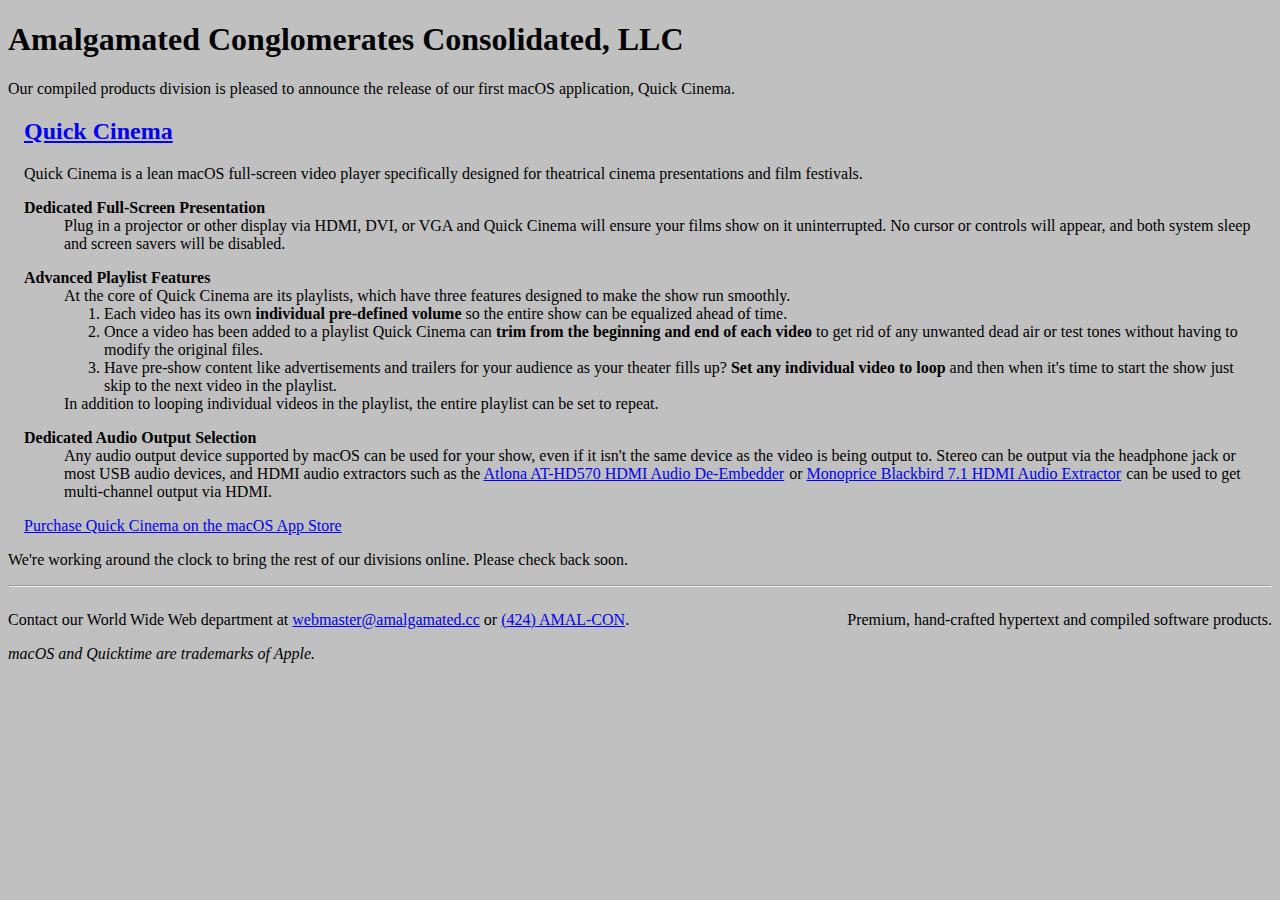
==== index.html @ 6578a2c4 "Validation improvements." ====
<!DOCTYPE html>
<html lang="en">

<head>
  <!-- <link href="https://fonts.googleapis.com/css?family=Teko:300,400,600" rel="stylesheet"> -->
  <!-- <link rel="stylesheet" type="text/css" href="https://cdnjs.cloudflare.com/ajax/libs/normalize/5.0.0/normalize.min.css"> -->
  <title>Amalgamated Conglomerates Consolidated, LLC</title>

  <style>
  body
  {
    background-color: #c0c0c0;
    font-family: "Times New Roman";
  }

  section.product
  {
    margin: 1em;
  }

  dt
  {
    font-weight: bold;
  }
  dd + dt
  {
    margin-top: 1em;
  }

  img
  {
    border: 0;
  }

  </style>

  <script>
  (function(i,s,o,g,r,a,m){i['GoogleAnalyticsObject']=r;i[r]=i[r]||function(){
  (i[r].q=i[r].q||[]).push(arguments)},i[r].l=1*new Date();a=s.createElement(o),
  m=s.getElementsByTagName(o)[0];a.async=1;a.src=g;m.parentNode.insertBefore(a,m)
  })(window,document,'script','https://www.google-analytics.com/analytics.js','ga');

  ga('create', 'UA-91669450-1', 'auto');
  ga('send', 'pageview');

  </script>
</head>

<body>

<header>

  <h1>Amalgamated Conglomerates Consolidated, LLC</h1>

</header>

<main>
  <p>Our compiled products division is pleased to announce the release of our first macOS application, Quick Cinema.</p>

  <section class="product" id="quick-cinema">
    <h2><a href="https://itunes.apple.com/us/app/quick-cinema/id1328563114?mt=12">Quick Cinema</a></h2>

    <p>Quick Cinema is a lean macOS full-screen video player specifically designed for theatrical cinema presentations and film festivals.</p>

    <dl>
      <dt>Dedicated Full-Screen Presentation</dt>
      <dd>Plug in a projector or other display via HDMI, DVI, or VGA and Quick Cinema will ensure your films show on it uninterrupted.  No cursor or controls will appear, and both system sleep and screen savers will be disabled.</dd>

      <dt>Advanced Playlist Features</dt>
      <dd>
        At the core of Quick Cinema are its playlists, which have three features designed to make the show run smoothly.

        <ol>
          <li>Each video has its own <b>individual pre-defined volume</b> so the entire show can be equalized ahead of time.</li>
          <li>Once a video has been added to a playlist Quick Cinema can <b>trim from the beginning and end of each video</b> to get rid of any unwanted dead air or test tones without having to modify the original files.</li>
          <li>Have pre-show content like advertisements and trailers for your audience as your theater fills up?  <b>Set any individual video to loop</b> and then when it's time to start the show just skip to the next video in the playlist.</li>
        </ol>

        In addition to looping individual videos in the playlist, the entire playlist can be set to repeat.
      </dd>

      <dt>Dedicated Audio Output Selection</dt>
      <dd>Any audio output device supported by macOS can be used for your show, even if it isn't the same device as the video is being output to.  Stereo can be output via the headphone jack or most USB audio devices, and HDMI audio extractors such as the <a target="_blank" href="https://www.amazon.com/gp/product/B002BBAA4C/ref=as_li_tl?ie=UTF8&camp=1789&creative=9325&creativeASIN=B002BBAA4C&linkCode=as2&tag=amalgamatedcc-20&linkId=a0aa6f2c5fdaf774e67ca500d77d8efc">Atlona AT-HD570 HDMI Audio De-Embedder</a><img src="//ir-na.amazon-adsystem.com/e/ir?t=amalgamatedcc-20&l=am2&o=1&a=B002BBAA4C" width="1" height="1" alt="" style="border:none !important; margin:0px !important;" /> or <a target="_blank" href="https://www.amazon.com/gp/product/B01B5FR722/ref=as_li_tl?ie=UTF8&camp=1789&creative=9325&creativeASIN=B01B5FR722&linkCode=as2&tag=amalgamatedcc-20&linkId=b5d19be06b09018bb52c822c2abaa427">Monoprice Blackbird 7.1 HDMI Audio Extractor</a><img src="//ir-na.amazon-adsystem.com/e/ir?t=amalgamatedcc-20&l=am2&o=1&a=B01B5FR722" width="1" height="1" alt="" style="border:none !important; margin:0px !important;"> can be used to get multi-channel output via HDMI.</dd>

    </dl>

    <a href="https://itunes.apple.com/us/app/quick-cinema/id1328563114?mt=12">Purchase Quick Cinema on the macOS App Store</a>
  </section>

  <p>We're working around the clock to bring the rest of our divisions online.  Please check back soon.</p>
</main>

<footer>
  <hr>
  <p style="float: right;">Premium, hand-crafted hypertext and compiled software products.</p>

  <p style="float: left;">Contact our World Wide Web department at <a href="mailto:webmaster@amalgamated.cc">webmaster@amalgamated.cc</a> or <a href="tel:424-262-5266">(424) AMAL-CON</a>.</p>

  <p style="clear: both;"><i>macOS and Quicktime are trademarks of Apple.</i></p>
</footer>

</body>

</html>
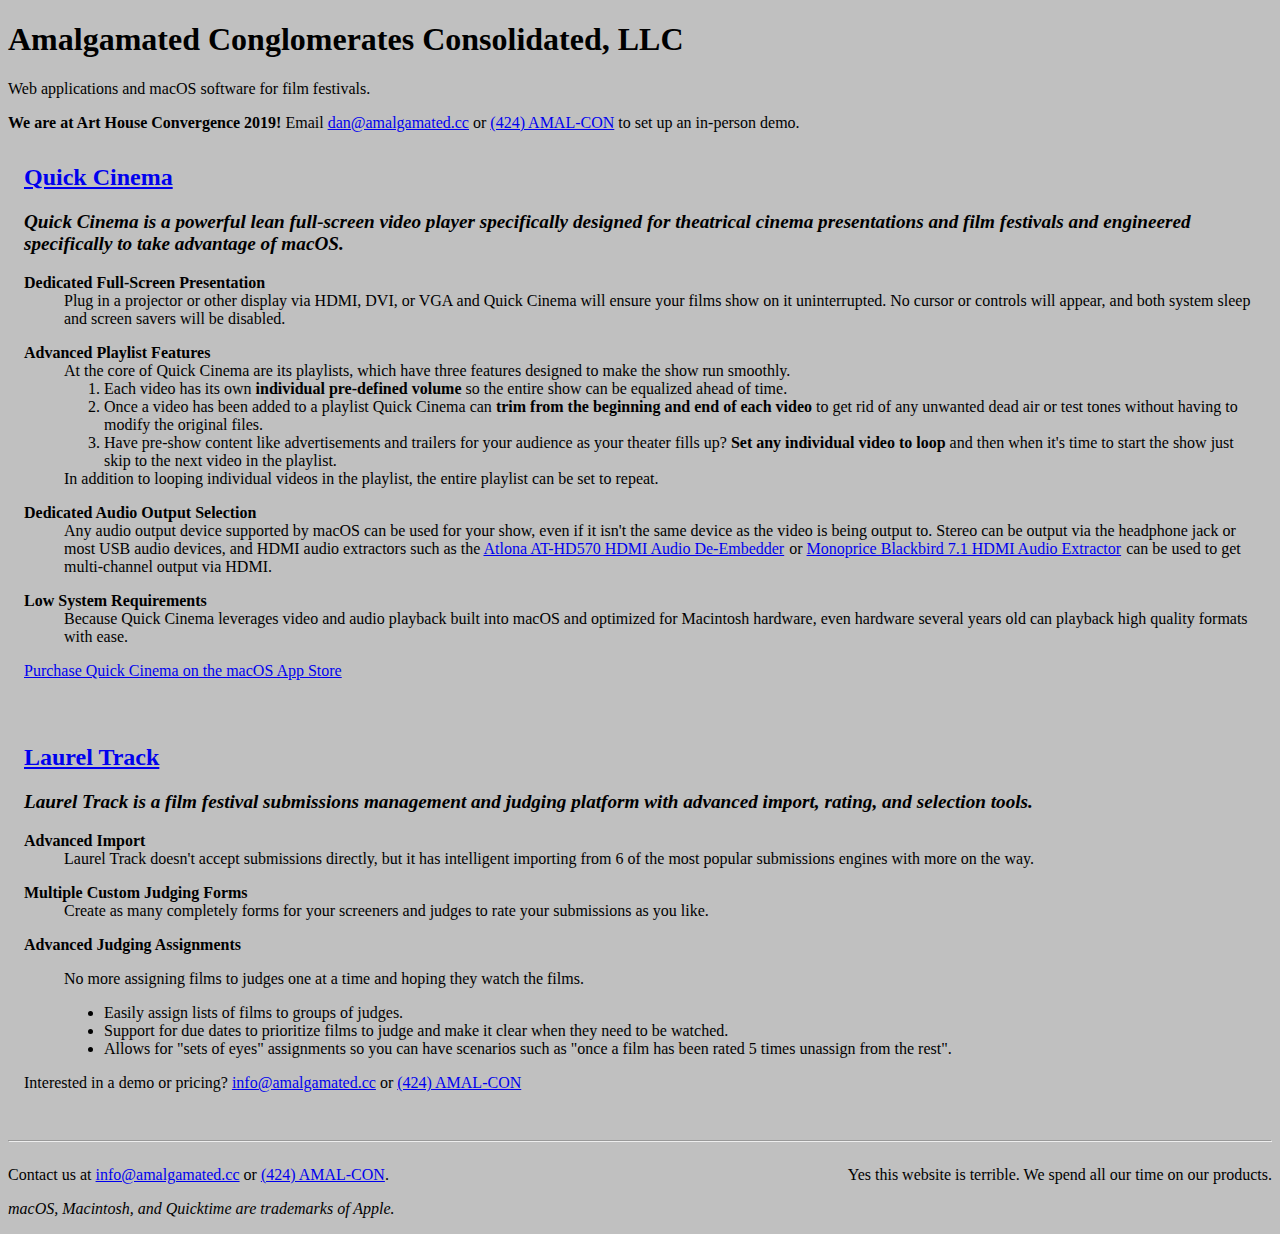
==== commit 73fedc10: "Adding LT" ====
--- a/index.html
+++ b/index.html
@@ -15,7 +15,13 @@
 
   section.product
   {
-    margin: 1em;
+    margin: 1em 0;
+    padding: 1em;
+  }
+
+  section.product > h2:first-child
+  {
+    margin-top: 0;
   }
 
   dt
@@ -30,6 +36,29 @@
   img
   {
     border: 0;
+  }
+
+  p.intro
+  {
+    font-size: larger;
+  }
+
+  section.product:target
+  {
+    background-color: rgb(236, 234, 231);
+  }
+
+  blink
+  {
+    animation: blinker 1s linear infinite;
+
+    font-weight: bold;
+  }
+
+  @keyframes blinker {
+    50% {
+      opacity: 0;
+    }
   }
 
   </style>
@@ -52,15 +81,18 @@
 
   <h1>Amalgamated Conglomerates Consolidated, LLC</h1>
 
+  <p>Web applications and macOS software for film festivals.</p>
+
 </header>
 
 <main>
-  <p>Our compiled products division is pleased to announce the release of our first macOS application, Quick Cinema.</p>
+
+  <p><blink>We are at Art House Convergence 2019!</blink>  Email <a href="mailto:dan@amalgamated.cc">dan@amalgamated.cc</a> or <a href="tel:424-262-5266">(424) AMAL-CON</a> to set up an in-person demo.</p>
 
   <section class="product" id="quick-cinema">
-    <h2><a href="https://itunes.apple.com/us/app/quick-cinema/id1328563114?mt=12">Quick Cinema</a></h2>
+    <h2><a href="#quick-cinema">Quick Cinema</a></h2>
 
-    <p>Quick Cinema is a lean macOS full-screen video player specifically designed for theatrical cinema presentations and film festivals.</p>
+    <p class="intro"><em><b>Quick Cinema is a powerful lean full-screen video player specifically designed for theatrical cinema presentations and film festivals and engineered specifically to take advantage of macOS.</b></em></p>
 
     <dl>
       <dt>Dedicated Full-Screen Presentation</dt>
@@ -82,21 +114,51 @@
       <dt>Dedicated Audio Output Selection</dt>
       <dd>Any audio output device supported by macOS can be used for your show, even if it isn't the same device as the video is being output to.  Stereo can be output via the headphone jack or most USB audio devices, and HDMI audio extractors such as the <a target="_blank" href="https://www.amazon.com/gp/product/B002BBAA4C/ref=as_li_tl?ie=UTF8&camp=1789&creative=9325&creativeASIN=B002BBAA4C&linkCode=as2&tag=amalgamatedcc-20&linkId=a0aa6f2c5fdaf774e67ca500d77d8efc">Atlona AT-HD570 HDMI Audio De-Embedder</a><img src="//ir-na.amazon-adsystem.com/e/ir?t=amalgamatedcc-20&l=am2&o=1&a=B002BBAA4C" width="1" height="1" alt="" style="border:none !important; margin:0px !important;" /> or <a target="_blank" href="https://www.amazon.com/gp/product/B01B5FR722/ref=as_li_tl?ie=UTF8&camp=1789&creative=9325&creativeASIN=B01B5FR722&linkCode=as2&tag=amalgamatedcc-20&linkId=b5d19be06b09018bb52c822c2abaa427">Monoprice Blackbird 7.1 HDMI Audio Extractor</a><img src="//ir-na.amazon-adsystem.com/e/ir?t=amalgamatedcc-20&l=am2&o=1&a=B01B5FR722" width="1" height="1" alt="" style="border:none !important; margin:0px !important;"> can be used to get multi-channel output via HDMI.</dd>
 
+      <dt>Low System Requirements</dt>
+      <dd>Because Quick Cinema leverages video and audio playback built into macOS and optimized for Macintosh hardware, even hardware several years old can playback high quality formats with ease.</dd>
+
     </dl>
 
-    <a href="https://itunes.apple.com/us/app/quick-cinema/id1328563114?mt=12">Purchase Quick Cinema on the macOS App Store</a>
+    <p><a href="https://itunes.apple.com/us/app/quick-cinema/id1328563114?mt=12">Purchase Quick Cinema on the macOS App Store</a></p>
   </section>
 
-  <p>We're working around the clock to bring the rest of our divisions online.  Please check back soon.</p>
+  <section class="product" id="laurel-track">
+    <h2><a href="#laurel-track">Laurel Track</a></h2>
+
+    <p class="intro"><em><b>Laurel Track is a film festival submissions management and judging platform with advanced import, rating, and selection tools.</b></em></p>
+
+    <dl>
+      <dt>Advanced Import</dt>
+      <dd>Laurel Track doesn't accept submissions directly, but it has intelligent importing from 6 of the most popular submissions engines with more on the way.</dd>
+      <!-- <dd>Submissions Engine &rarr; Import into Laurel Track &rarr; Assign to Judges</dd> -->
+
+      <dt>Multiple Custom Judging Forms</dt>
+      <dd>Create as many completely forms for your screeners and judges to rate your submissions as you like.</dd>
+
+      <dt>Advanced Judging Assignments</dt>
+      <dd>
+        <p>No more assigning films to judges one at a time and hoping they watch the films.</p>
+        <ul>
+          <li>Easily assign lists of films to groups of judges.</li>
+          <li>Support for due dates to prioritize films to judge and make it clear when they need to be watched.</li>
+          <li>Allows for "sets of eyes" assignments so you can have scenarios such as "once a film has been rated 5 times unassign from the rest".</li>
+        </ul>
+      </dd>
+
+      <p>Interested in a demo or pricing? <a href="mailto:info@amalgamated.cc">info@amalgamated.cc</a> or <a href="tel:424-262-5266">(424) AMAL-CON</a></p>
+
+    </dl>
+  </section>
+
 </main>
 
 <footer>
   <hr>
-  <p style="float: right;">Premium, hand-crafted hypertext and compiled software products.</p>
+  <p style="float: right;">Yes this website is terrible.  We spend all our time on our products.</p>
 
-  <p style="float: left;">Contact our World Wide Web department at <a href="mailto:webmaster@amalgamated.cc">webmaster@amalgamated.cc</a> or <a href="tel:424-262-5266">(424) AMAL-CON</a>.</p>
+  <p style="float: left;">Contact us at <a href="mailto:info@amalgamated.cc">info@amalgamated.cc</a> or <a href="tel:424-262-5266">(424) AMAL-CON</a>.</p>
 
-  <p style="clear: both;"><i>macOS and Quicktime are trademarks of Apple.</i></p>
+  <p style="clear: both;"><i>macOS, Macintosh, and Quicktime are trademarks of Apple.</i></p>
 </footer>
 
 </body>
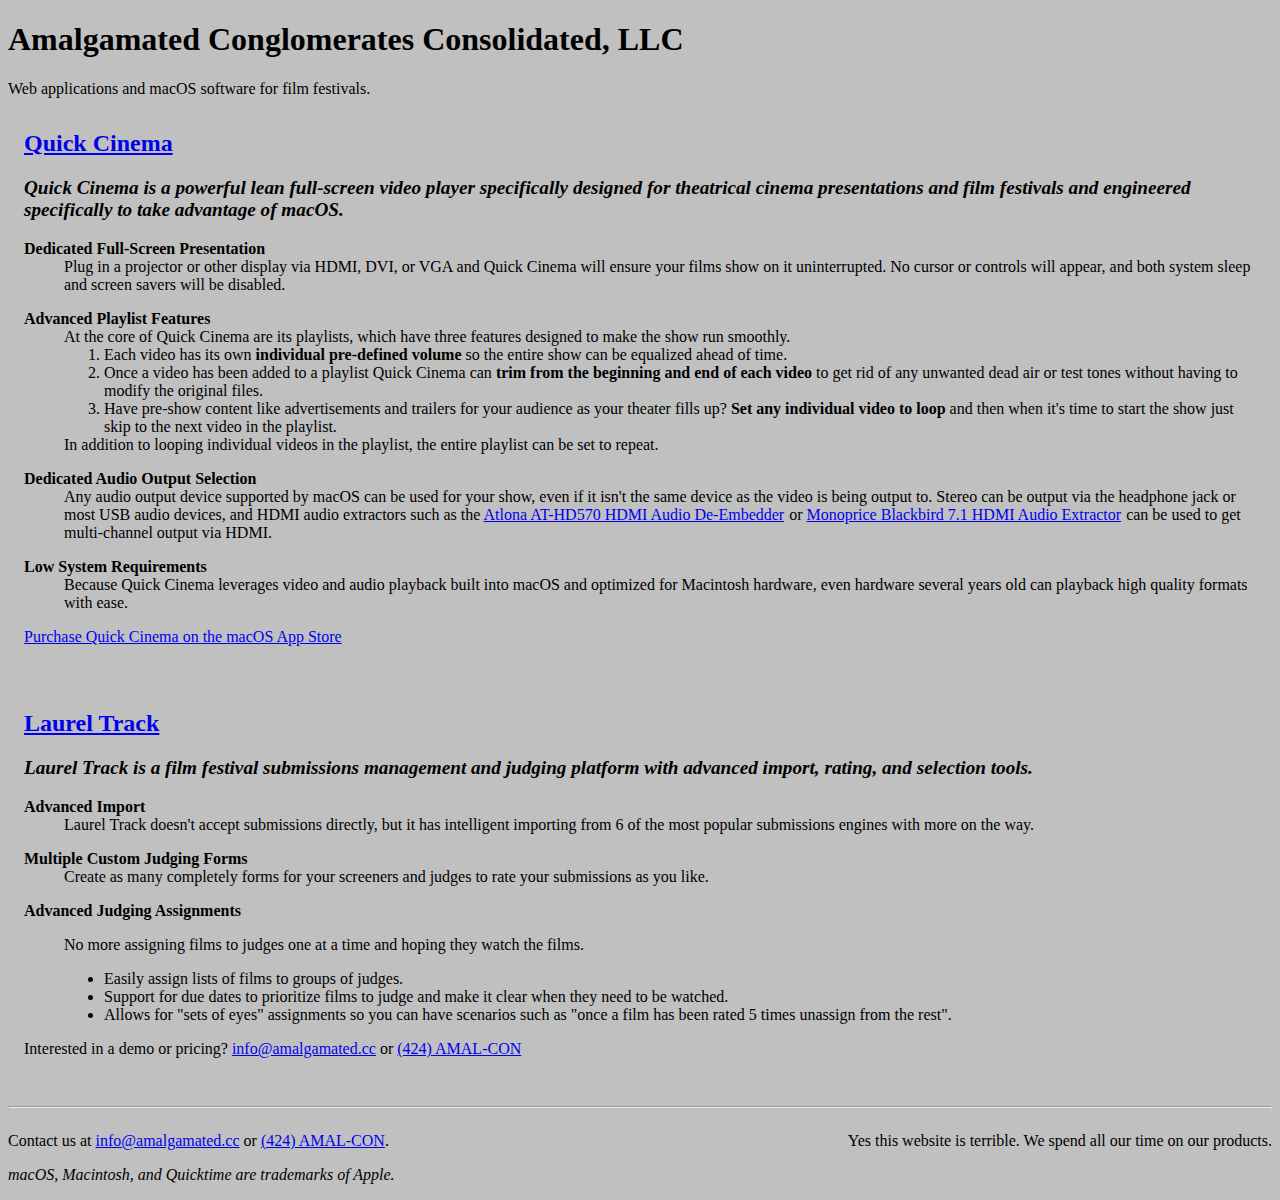
==== commit 5a05f824: "Comment out note about AHC" ====
--- a/index.html
+++ b/index.html
@@ -87,7 +87,9 @@
 
 <main>
 
+<!--  
   <p><blink>We are at Art House Convergence 2019!</blink>  Email <a href="mailto:dan@amalgamated.cc">dan@amalgamated.cc</a> or <a href="tel:424-262-5266">(424) AMAL-CON</a> to set up an in-person demo.</p>
+ -->
 
   <section class="product" id="quick-cinema">
     <h2><a href="#quick-cinema">Quick Cinema</a></h2>
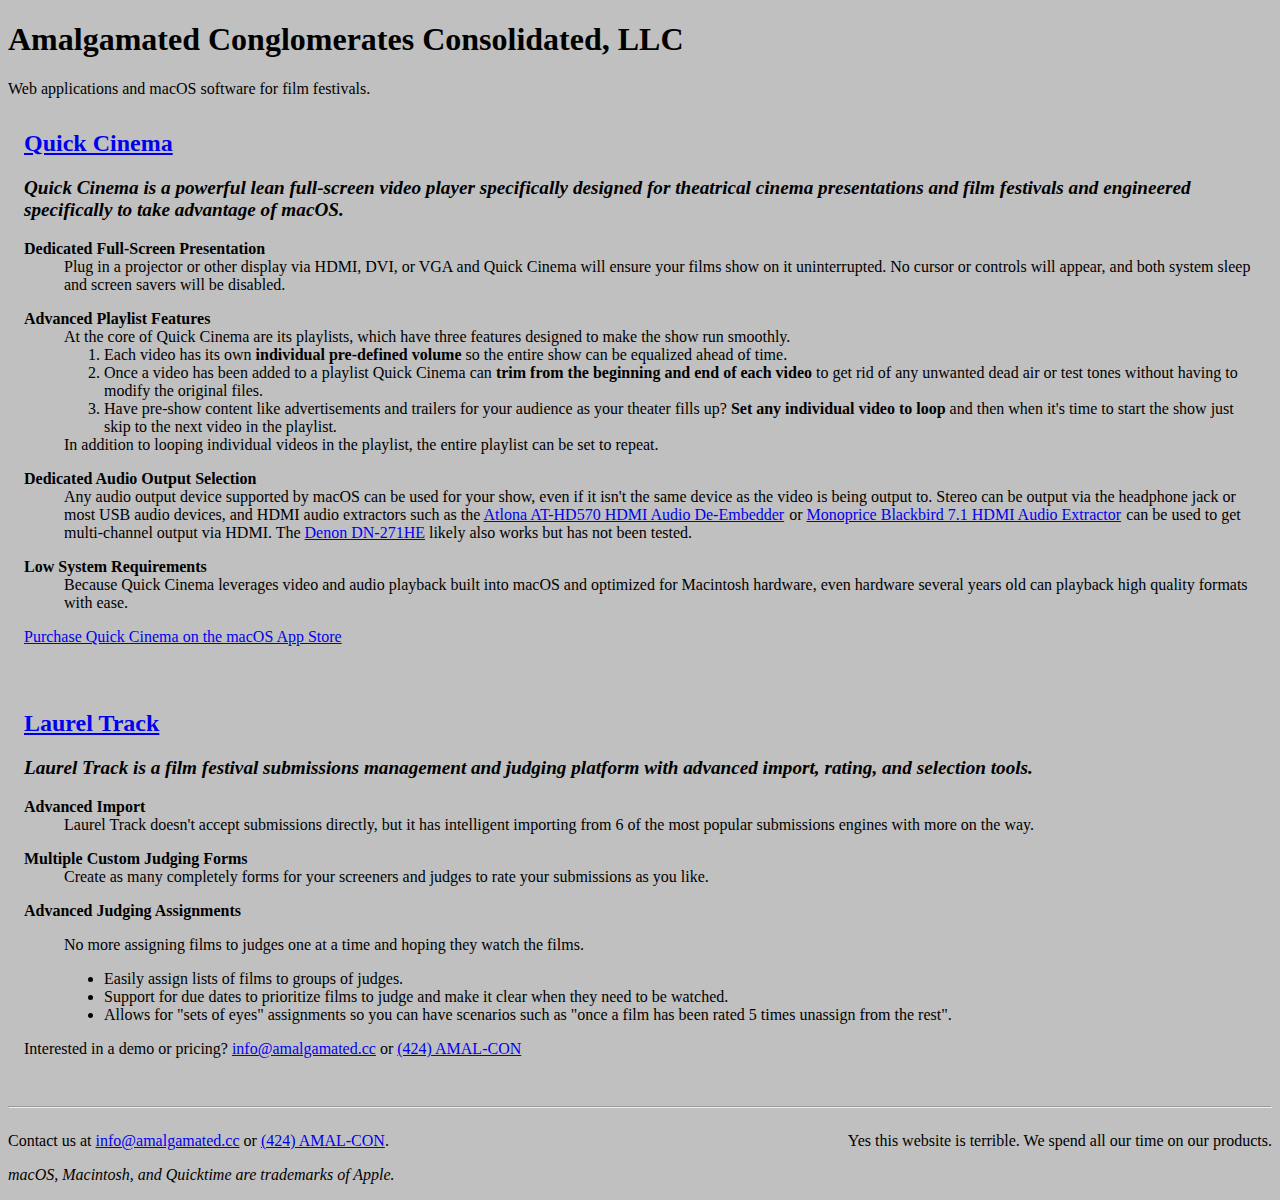
==== commit d24bccb2: "Add link to Denon DN-271HE." ====
--- a/index.html
+++ b/index.html
@@ -114,7 +114,7 @@
       </dd>
 
       <dt>Dedicated Audio Output Selection</dt>
-      <dd>Any audio output device supported by macOS can be used for your show, even if it isn't the same device as the video is being output to.  Stereo can be output via the headphone jack or most USB audio devices, and HDMI audio extractors such as the <a target="_blank" href="https://www.amazon.com/gp/product/B002BBAA4C/ref=as_li_tl?ie=UTF8&camp=1789&creative=9325&creativeASIN=B002BBAA4C&linkCode=as2&tag=amalgamatedcc-20&linkId=a0aa6f2c5fdaf774e67ca500d77d8efc">Atlona AT-HD570 HDMI Audio De-Embedder</a><img src="//ir-na.amazon-adsystem.com/e/ir?t=amalgamatedcc-20&l=am2&o=1&a=B002BBAA4C" width="1" height="1" alt="" style="border:none !important; margin:0px !important;" /> or <a target="_blank" href="https://www.amazon.com/gp/product/B01B5FR722/ref=as_li_tl?ie=UTF8&camp=1789&creative=9325&creativeASIN=B01B5FR722&linkCode=as2&tag=amalgamatedcc-20&linkId=b5d19be06b09018bb52c822c2abaa427">Monoprice Blackbird 7.1 HDMI Audio Extractor</a><img src="//ir-na.amazon-adsystem.com/e/ir?t=amalgamatedcc-20&l=am2&o=1&a=B01B5FR722" width="1" height="1" alt="" style="border:none !important; margin:0px !important;"> can be used to get multi-channel output via HDMI.</dd>
+      <dd>Any audio output device supported by macOS can be used for your show, even if it isn't the same device as the video is being output to.  Stereo can be output via the headphone jack or most USB audio devices, and HDMI audio extractors such as the <a target="_blank" href="https://atlona.com/product/at-hd570/">Atlona AT-HD570 HDMI Audio De-Embedder</a><img src="//ir-na.amazon-adsystem.com/e/ir?t=amalgamatedcc-20&l=am2&o=1&a=B002BBAA4C" width="1" height="1" alt="" style="border:none !important; margin:0px !important;" /> or <a target="_blank" href="https://www.monoprice.com/product?p_id=13348">Monoprice Blackbird 7.1 HDMI Audio Extractor</a><img src="//ir-na.amazon-adsystem.com/e/ir?t=amalgamatedcc-20&l=am2&o=1&a=B01B5FR722" width="1" height="1" alt="" style="border:none !important; margin:0px !important;"> can be used to get multi-channel output via HDMI.  The <a href="https://www.denonpro.com/products/dn-271he.html">Denon DN-271HE</a> likely also works but has not been tested.</dd>
 
       <dt>Low System Requirements</dt>
       <dd>Because Quick Cinema leverages video and audio playback built into macOS and optimized for Macintosh hardware, even hardware several years old can playback high quality formats with ease.</dd>
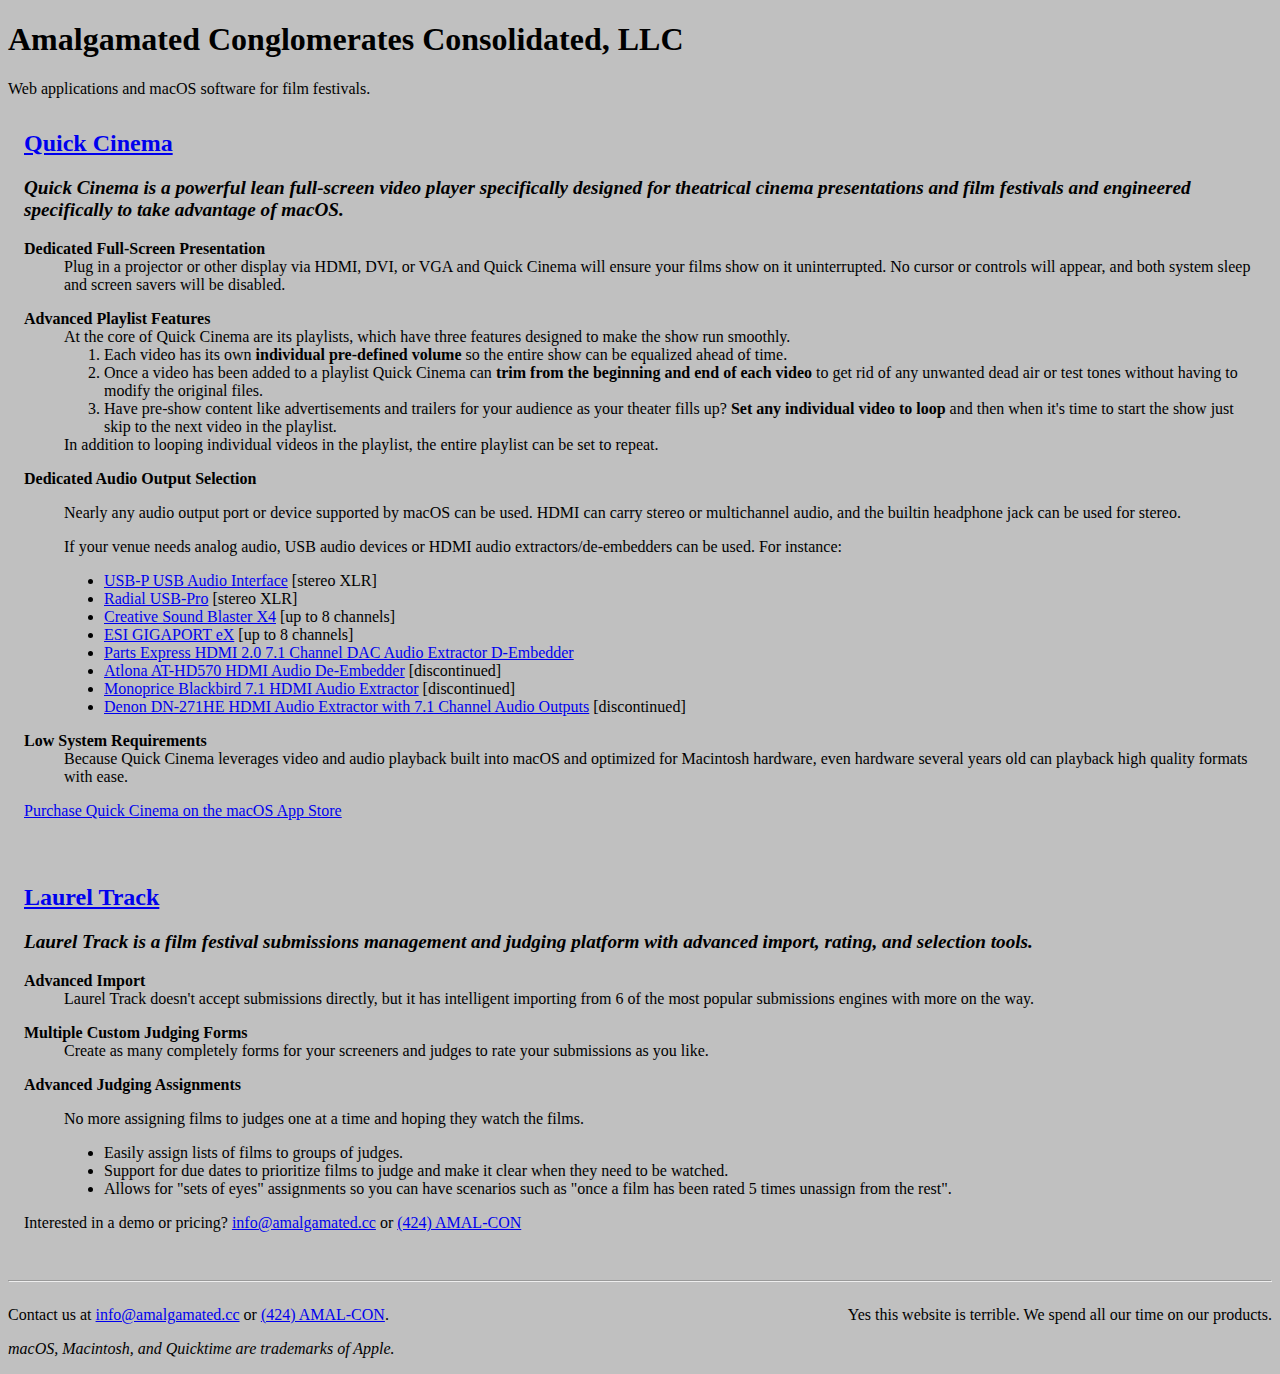
==== commit 460879f5: "Update USB/HDMI audio device section" ====
--- a/index.html
+++ b/index.html
@@ -114,7 +114,23 @@
       </dd>
 
       <dt>Dedicated Audio Output Selection</dt>
-      <dd>Any audio output device supported by macOS can be used for your show, even if it isn't the same device as the video is being output to.  Stereo can be output via the headphone jack or most USB audio devices, and HDMI audio extractors such as the <a target="_blank" href="https://atlona.com/product/at-hd570/">Atlona AT-HD570 HDMI Audio De-Embedder</a><img src="//ir-na.amazon-adsystem.com/e/ir?t=amalgamatedcc-20&l=am2&o=1&a=B002BBAA4C" width="1" height="1" alt="" style="border:none !important; margin:0px !important;" /> or <a target="_blank" href="https://www.monoprice.com/product?p_id=13348">Monoprice Blackbird 7.1 HDMI Audio Extractor</a><img src="//ir-na.amazon-adsystem.com/e/ir?t=amalgamatedcc-20&l=am2&o=1&a=B01B5FR722" width="1" height="1" alt="" style="border:none !important; margin:0px !important;"> can be used to get multi-channel output via HDMI.  The <a href="https://www.denonpro.com/products/dn-271he.html">Denon DN-271HE</a> likely also works but has not been tested.</dd>
+      <dd>
+        <p>Nearly any audio output port or device supported by macOS can be used.  HDMI can carry stereo or multichannel audio, and the builtin headphone jack can be used for stereo.</p>
+        <p>If your venue needs analog audio, USB audio devices or HDMI audio extractors/de-embedders can be used.  For instance:
+          <ul>
+            <li><a target="_blank" href="https://peavey.com/product/usb-p-usb-audio-interface/">USB-P USB Audio Interface</a> [stereo XLR]</li>
+            <li><a target="_blank" href="https://www.radialeng.com/product/usb-pro">Radial USB-Pro</a> [stereo XLR]</li>
+            <li><a target="_blank" href="https://us.creative.com/p/sound-blaster/sound-blaster-x4">Creative Sound Blaster X4</a> [up to 8 channels]</li>
+            <li><a target="_blank" href="https://www.esi-audio.com/products/gigaportex/">ESI GIGAPORT eX</a> [up to 8 channels]</li>
+          </ul>
+          <ul>
+            <li><a target="_blank" href="https://www.parts-express.com/HDMI-2.0-7.1-Channel-DAC-Audio-Extractor-D-Embedder-180-1104">Parts Express HDMI 2.0 7.1 Channel DAC Audio Extractor D-Embedder</a></li>
+            <li><a target="_blank" href="https://atlona.com/product/at-hd570/">Atlona AT-HD570 HDMI Audio De-Embedder</a> [discontinued]</li>
+            <li><a target="_blank" href="https://www.monoprice.com/product?p_id=13348">Monoprice Blackbird 7.1 HDMI Audio Extractor</a> [discontinued]</li>
+            <li><a target="_blank" href="https://www.denonpro.com/products/dn-271he.html">Denon DN-271HE HDMI Audio Extractor with 7.1 Channel Audio Outputs</a> [discontinued]</li>
+          </ul>
+        </p>
+      </dd>
 
       <dt>Low System Requirements</dt>
       <dd>Because Quick Cinema leverages video and audio playback built into macOS and optimized for Macintosh hardware, even hardware several years old can playback high quality formats with ease.</dd>
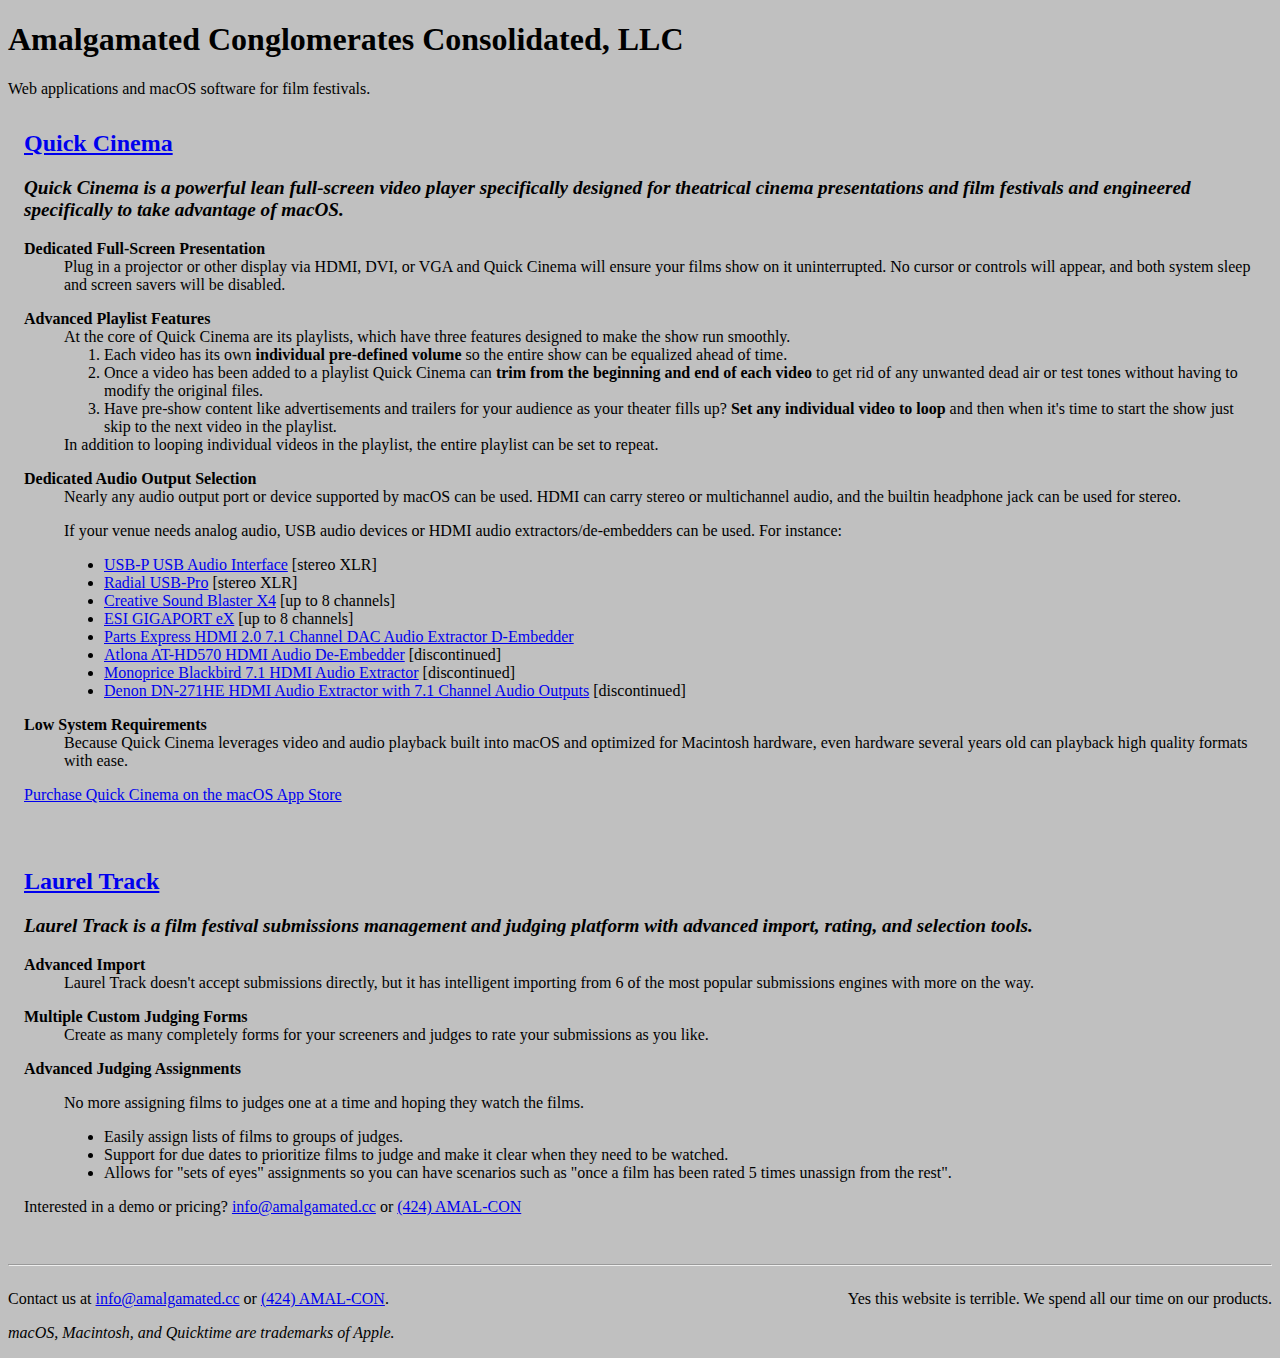
==== commit 108212ac: "Update index.html" ====
--- a/index.html
+++ b/index.html
@@ -115,7 +115,7 @@
 
       <dt>Dedicated Audio Output Selection</dt>
       <dd>
-        <p>Nearly any audio output port or device supported by macOS can be used.  HDMI can carry stereo or multichannel audio, and the builtin headphone jack can be used for stereo.</p>
+        Nearly any audio output port or device supported by macOS can be used.  HDMI can carry stereo or multichannel audio, and the builtin headphone jack can be used for stereo.
         <p>If your venue needs analog audio, USB audio devices or HDMI audio extractors/de-embedders can be used.  For instance:
           <ul>
             <li><a target="_blank" href="https://peavey.com/product/usb-p-usb-audio-interface/">USB-P USB Audio Interface</a> [stereo XLR]</li>
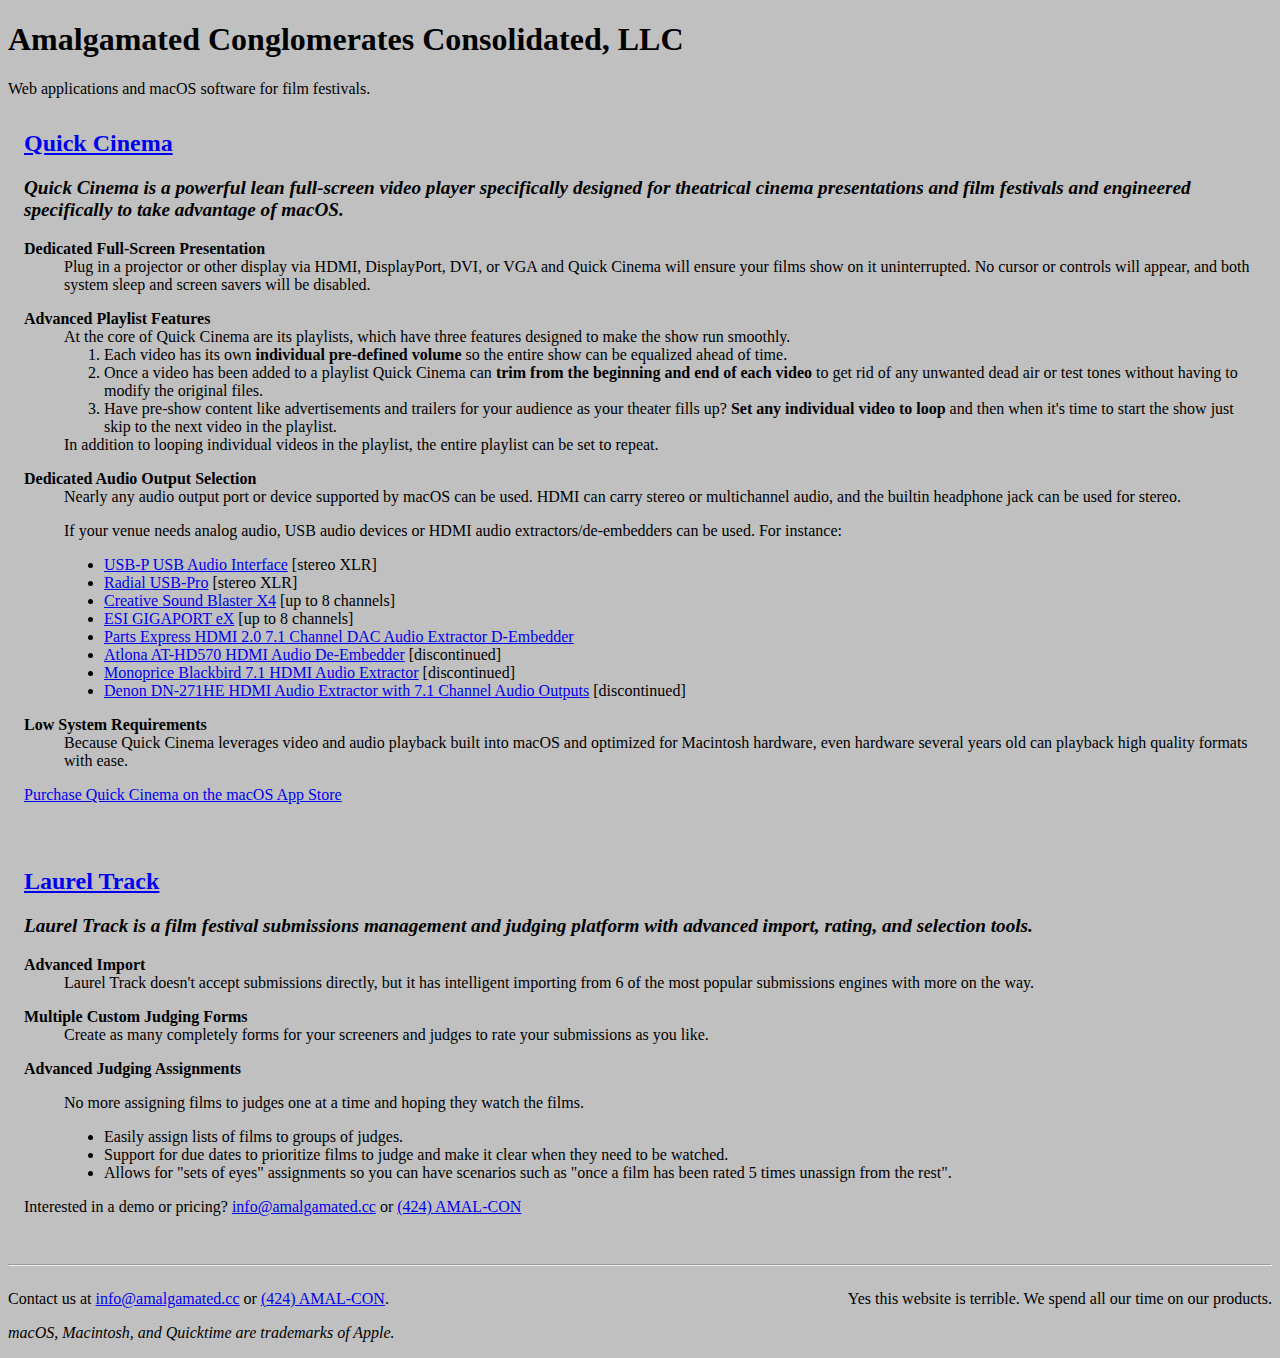
==== commit 5447a962: "Adding mention of DisplayPort" ====
--- a/index.html
+++ b/index.html
@@ -98,7 +98,7 @@
 
     <dl>
       <dt>Dedicated Full-Screen Presentation</dt>
-      <dd>Plug in a projector or other display via HDMI, DVI, or VGA and Quick Cinema will ensure your films show on it uninterrupted.  No cursor or controls will appear, and both system sleep and screen savers will be disabled.</dd>
+      <dd>Plug in a projector or other display via HDMI, DisplayPort, DVI, or VGA and Quick Cinema will ensure your films show on it uninterrupted.  No cursor or controls will appear, and both system sleep and screen savers will be disabled.</dd>
 
       <dt>Advanced Playlist Features</dt>
       <dd>
